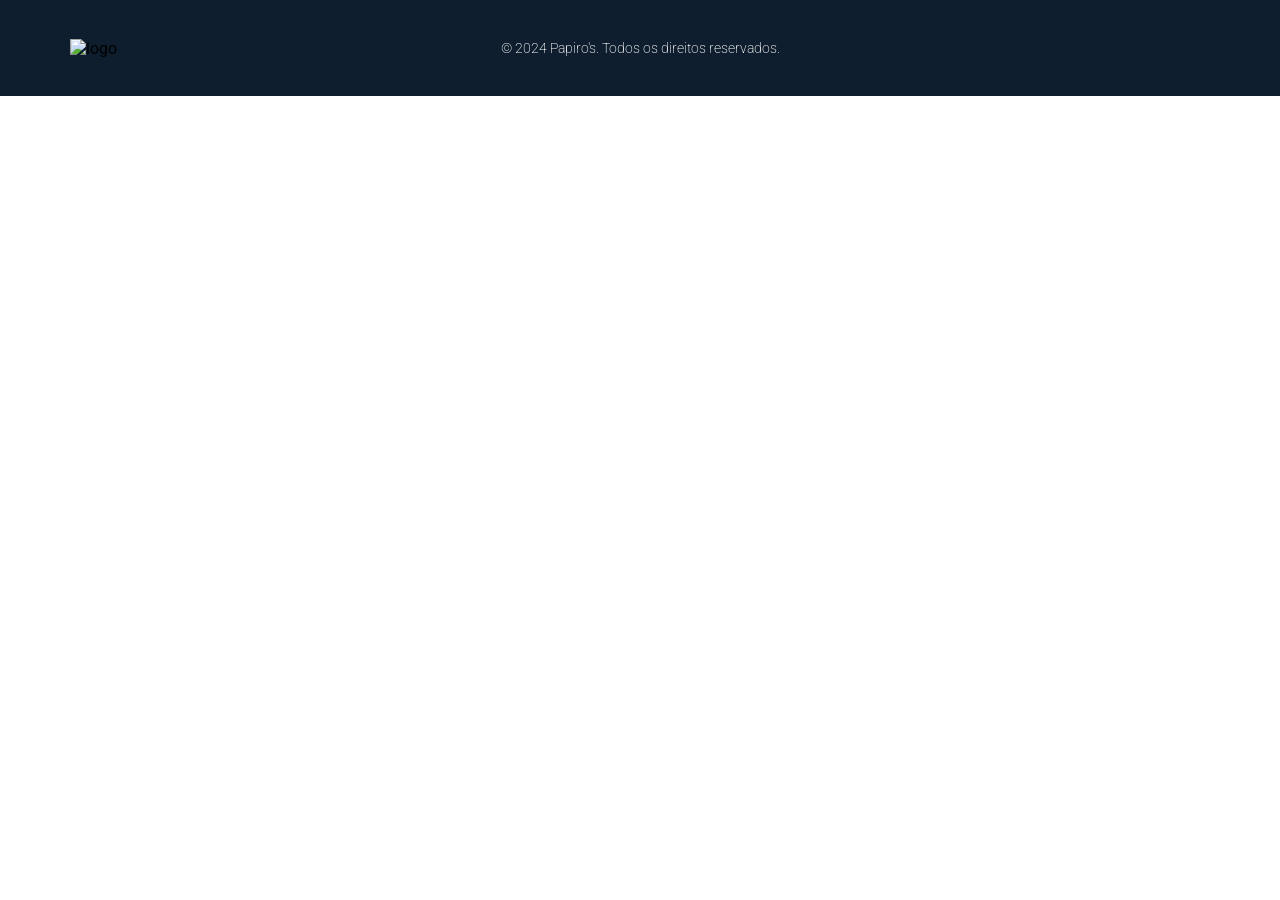
==== sobre/sobre.html @ 93225a45 "pág início finalizada" ====
<!DOCTYPE html>
<html lang="pt-br">

<head>
    <meta charset="UTF-8">
    <link rel="icon" href="assets/img/icone.png">
    <link rel="stylesheet" href="sobre.css">
    <meta name="viewport" content="width=device-width, initial-scale=1.0">
    <title>Papiro's</title>
    <link rel="icon" href="assets/img/icone.png">
    <link rel="preconnect" href="https://fonts.googleapis.com">
    <link rel="preconnect" href="https://fonts.gstatic.com" crossorigin>
    <link href="https://fonts.googleapis.com/css2?family=Roboto:ital,wght@0,100..900;1,100..900&display=swap"
        rel="stylesheet">
</head>

<body>

    <header>
        <a class="img" href="index.html" title="home">
            <img src="assets/img/logo.png" alt="logo">
        </a>

        <nav>
            <ul>
                <li><a href="index.html">Início</a></li>
                <li><a href="sobre/sobre.html">Sobre</a></li>
                <li><a href="catalogo/catalogo.html">Catálogo</a></li>
                <li><a href="contato/contato.html">Contato</a></li>

                <li>
                    <a class="login" href="login/login.html">
                        Entrar
                    </a>
                </li>

                <li>
                    <a class="cadastro" href="cadastro/cadastro.html">
                        Cadastro
                    </a>
                </li>
            </ul>
        </nav>
    </header>


    <footer>
        <img class="footer-img" src="assets/img/logo.png" alt="logo">
        <p>© 2024 Papiro's. Todos os direitos reservados.</p>
    </footer>
</body>

</html>
---- sobre/sobre.css ----
body {
  margin: 0;
  font-family: Roboto, sans-serif;
}


header {
  position: fixed;
  width: 100%;
  height: 100px;
  top: 0;
  background-color: white;
  padding: 10px;
}

header img {
  width: 10%;
  margin-left: 70px;
  margin-top: 5px;
}

header nav {
  float: right;
  margin-right: 55px;
}

header nav ul {
  list-style: none;
  margin-right: 50px;
}

header nav ul li {
  display: inline-block;
  margin: 15px;
}

header nav ul li a {
  text-decoration: none;
  color: #122940;
  font-size: 20px;
  font-weight: 400;
  transition: 0.5s;
  display: inline-block;
}

header nav ul li a:hover {
  color: #adcb16;
  transform: scale(1.05);
}


.login {
  margin-left: 200px;
  border: 1px solid #0e1e2e;
  border-radius: 5px;
  padding: 5px 20px;
}

.cadastro {
  background-color: #adcb16;
  border-radius: 5px;
  padding: 5px 10px;
}

.login:hover {
  color: #adcb16;
}

.cadastro:hover {
  color: white;
}


.banner img {
  width: 100%;
  display: flex;
  margin: 0 auto;
}

.banner-botao {
  position: absolute;
  bottom: 12%;
  margin-bottom: 70px;
  margin-left: 5%;
  display: flex;
  gap: 20px;
}

.botao-banner {
  background-color: #b5d216;
  color: #081c3a;
  text-decoration: none;
  font-weight: 700;
  padding: 15px 30px;
  border-radius: 8px;
  transition: 0.3s;
  display: inline-block;
}

.botao-banner:hover {
  transform: scale(1.05);
  background-color: #d4f02a;
}

.contato {
  background-color: white;
}

.contato:hover {
  background-color: #ececec;
}


.vantagens {
  display: flex;
  justify-content: center;
  gap: 50px;
  padding: 60px 40px;
  background-color: #f8f8f8;
}

.card-vantagem {
  display: flex;
  align-items: flex-start;
  gap: 15px;
  width: 250px;
}

.card-vantagem img {
  width: 60px;
  height: 60px;
}

.card-vantagem h3 {
  font-size: 18px;
  color: #122940;
  margin: 0 0 10px;
  font-family: Roboto, sans-serif;
}

.card-vantagem p {
  font-size: 16px;
  color: #444;
  margin: 0;
  line-height: 1.5;
  font-family: Roboto, sans-serif;
}

.categorias {
  padding: 60px 40px;
  text-align: center;
}

.categorias h2 {
  font-size: 35px;
  color: #122940;
  margin-bottom: 40px;
  font-family: Roboto, sans-serif;
}

.cards-categorias {
  display: flex;
  justify-content: center;
  gap: 25px;
  flex-wrap: wrap;
}

.card-categoria {
  background-color: white;
  border: 1px solid #ddd;
  border-radius: 10px;
  width: 210px;
  padding: 35px 25px;
  transition: 0.3s;
  cursor: pointer;
}

.card-categoria:hover {
  transform: translateY(-8px);
  box-shadow: 0 5px 15px rgba(0, 0, 0, 0.15);
}

.card-categoria img {
  width: 140px;
  height: auto;
  margin-bottom: 20px;
}

.card-categoria p {
  font-size: 22px;
  color: #122940;
  font-family: Roboto, sans-serif;
  margin: 0;
}

footer {
  background-color: #0e1e2e;
  display: flex;
  align-items: center;
  justify-content: center;
  position: relative;
  padding: 40px;
}

.footer-img {
  width: 140px;
  position: absolute;
  left: 70px;
}

footer p {
  color: white;
  font-size: 14px;
  font-weight: 200;
  margin: 0;
}
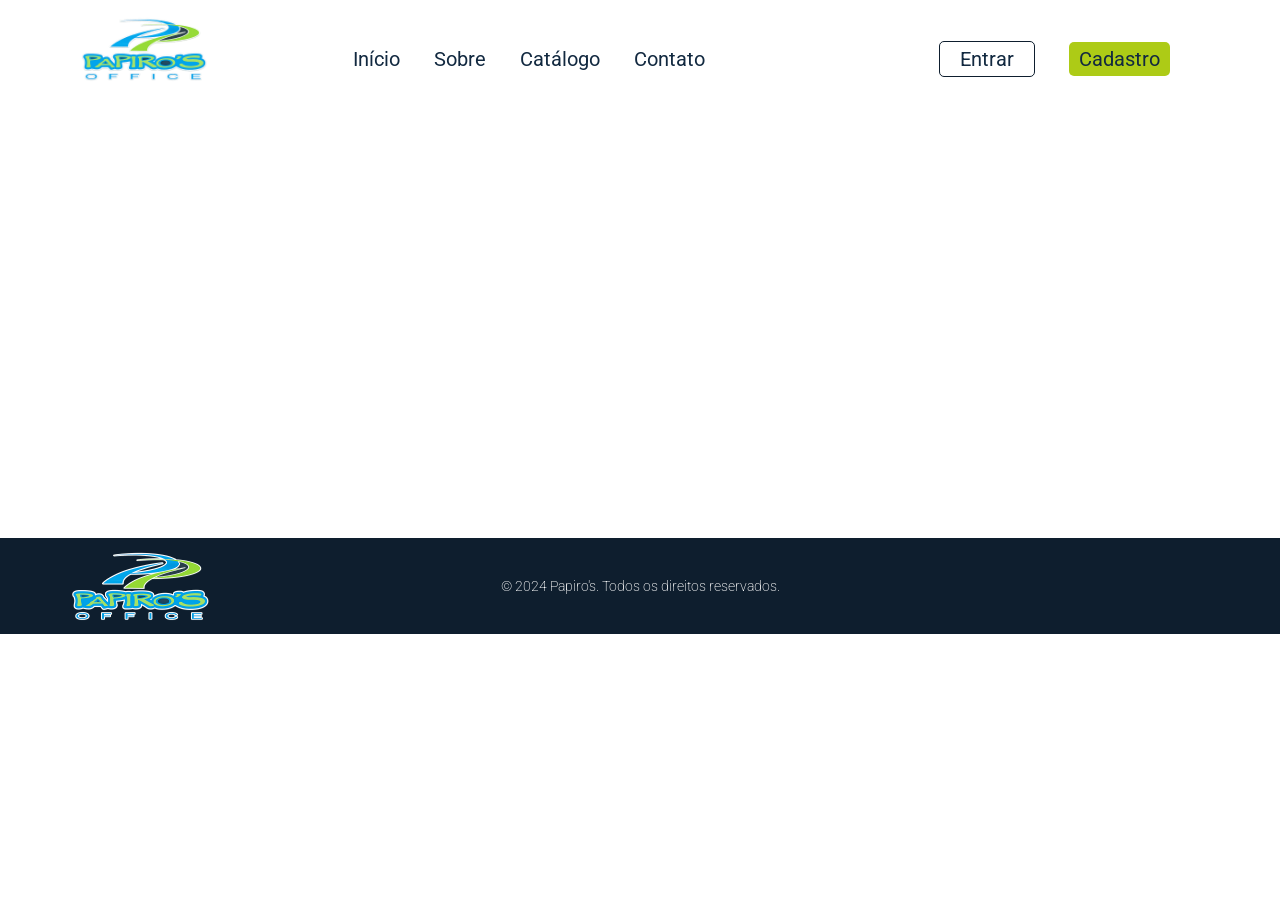
==== commit ffc37a5c: "header e footer de todas as páginas" ====
--- a/sobre/sobre.html
+++ b/sobre/sobre.html
@@ -3,11 +3,10 @@
 
 <head>
     <meta charset="UTF-8">
-    <link rel="icon" href="assets/img/icone.png">
+    <link rel="icon" href="../assets/img/icone.png">
     <link rel="stylesheet" href="sobre.css">
     <meta name="viewport" content="width=device-width, initial-scale=1.0">
     <title>Papiro's</title>
-    <link rel="icon" href="assets/img/icone.png">
     <link rel="preconnect" href="https://fonts.googleapis.com">
     <link rel="preconnect" href="https://fonts.gstatic.com" crossorigin>
     <link href="https://fonts.googleapis.com/css2?family=Roboto:ital,wght@0,100..900;1,100..900&display=swap"
@@ -17,35 +16,34 @@
 <body>
 
     <header>
-        <a class="img" href="index.html" title="home">
-            <img src="assets/img/logo.png" alt="logo">
+        <a class="img" href="../index.html" title="home">
+            <img src="../assets/img/logo.png" alt="logo">
         </a>
 
         <nav>
             <ul>
-                <li><a href="index.html">Início</a></li>
-                <li><a href="sobre/sobre.html">Sobre</a></li>
-                <li><a href="catalogo/catalogo.html">Catálogo</a></li>
-                <li><a href="contato/contato.html">Contato</a></li>
+                <li><a href="../index.html">Início</a></li>
+                <li><a href="sobre.html">Sobre</a></li>
+                <li><a href="../catalogo/catalogo.html">Catálogo</a></li>
+                <li><a href="../contato/contato.html">Contato</a></li>
 
                 <li>
-                    <a class="login" href="login/login.html">
+                    <a class="login" href="../login/login.html">
                         Entrar
                     </a>
                 </li>
 
                 <li>
-                    <a class="cadastro" href="cadastro/cadastro.html">
+                    <a class="cadastro" href="../cadastro/cadastro.html">
                         Cadastro
                     </a>
                 </li>
             </ul>
         </nav>
     </header>
-
-
+    
     <footer>
-        <img class="footer-img" src="assets/img/logo.png" alt="logo">
+        <img class="footer-img" src="../assets/img/logo.png" alt="logo">
         <p>© 2024 Papiro's. Todos os direitos reservados.</p>
     </footer>
 </body>
--- a/sobre/sobre.css
+++ b/sobre/sobre.css
@@ -200,6 +200,7 @@
   justify-content: center;
   position: relative;
   padding: 40px;
+  margin-top: 42%;
 }
 
 .footer-img {
